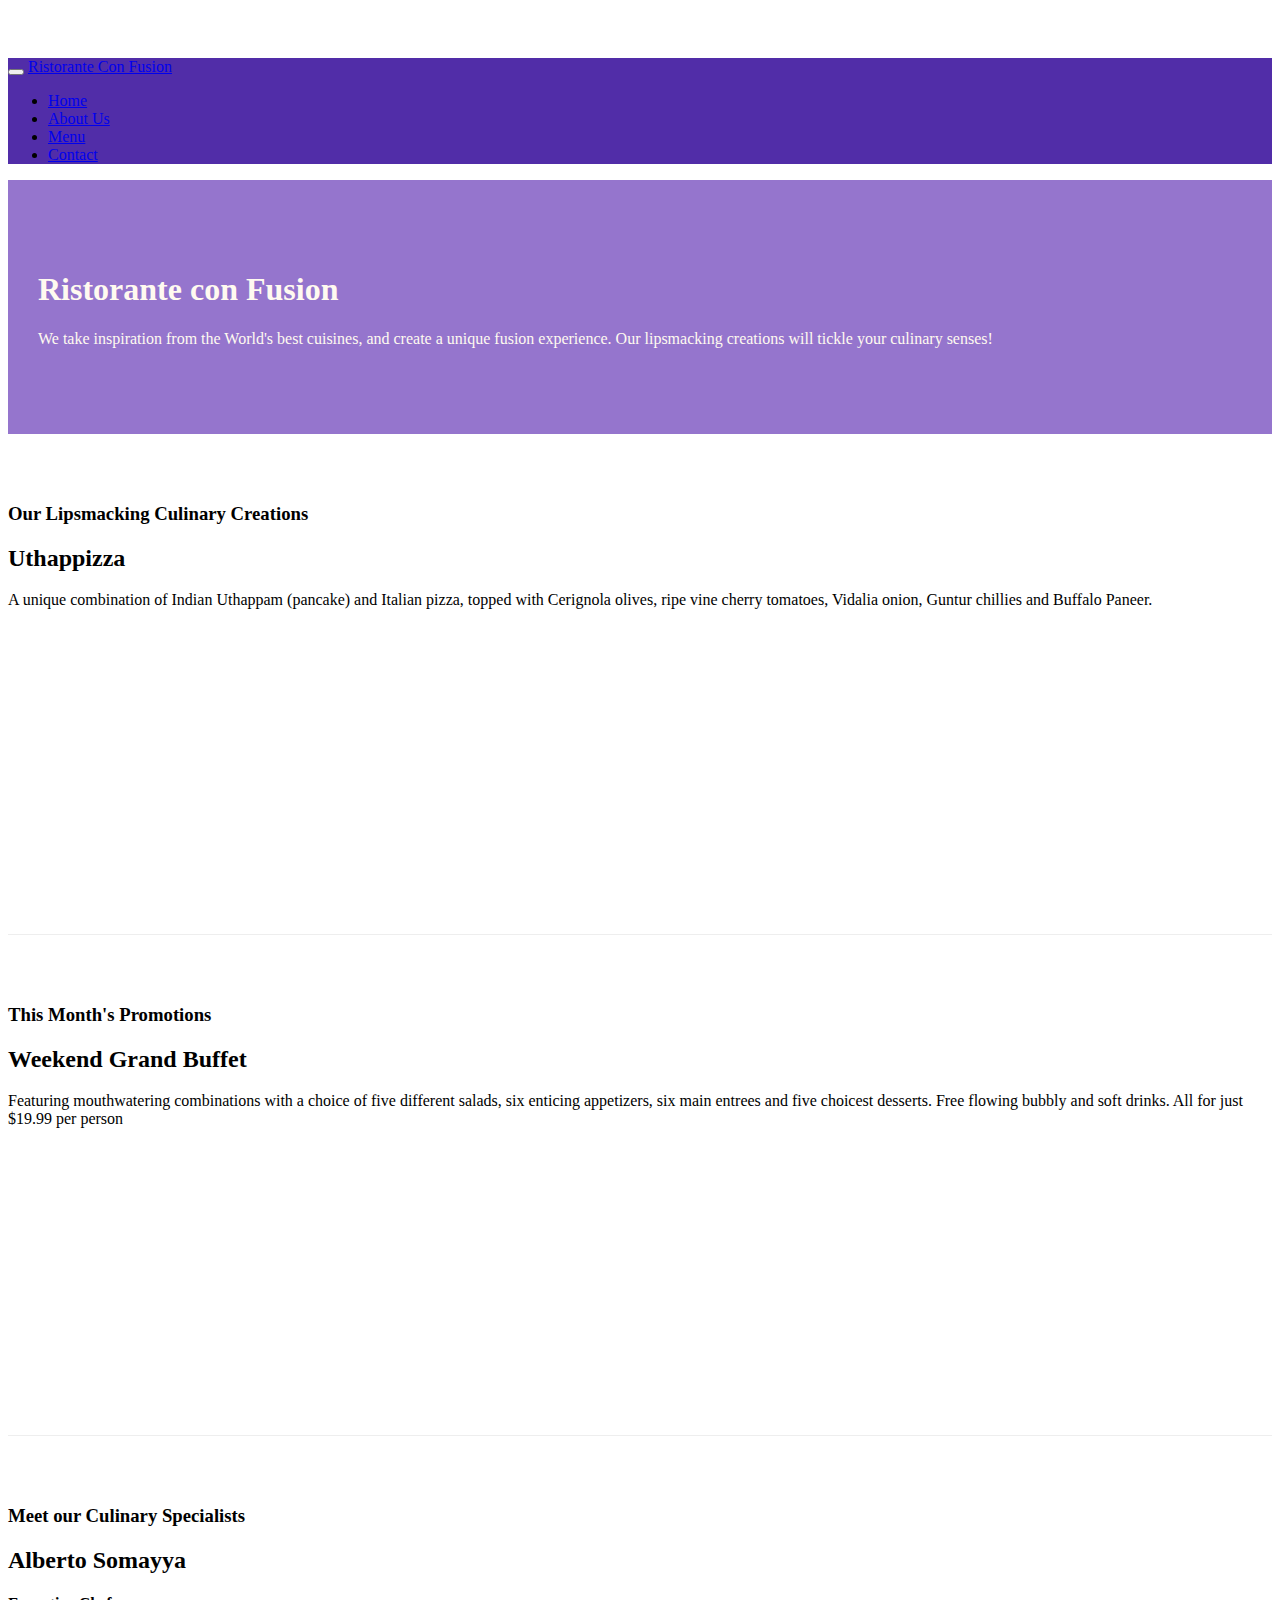
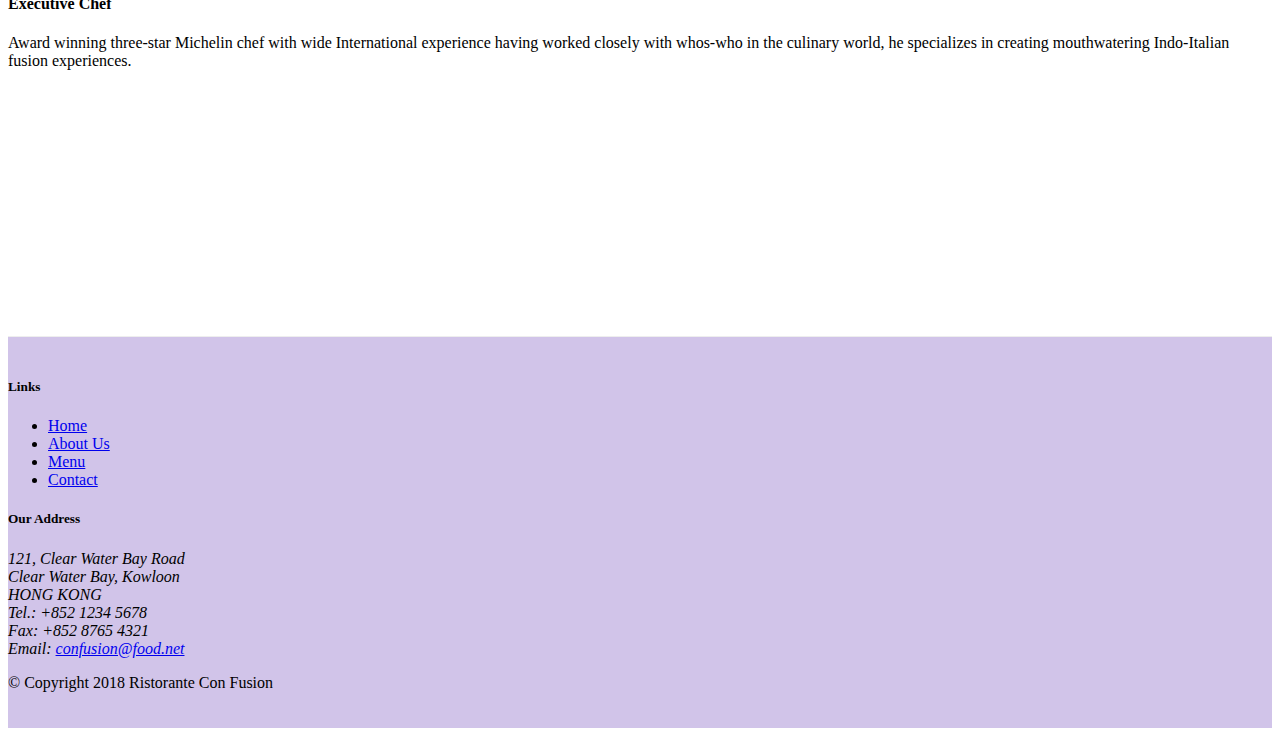
==== index.html @ 6b0416e0 "icon fonts" ====
<!DOCTYPE html>
<html lang="en">

<head>
    <!-- Required meta tags always come first -->
    <meta charset="utf-8">
    <meta name="viewport" content="width=device-width, initial-scale=1, shrink-to-fit=no">
    <meta http-equiv="x-ua-compatible" content="ie=edge">

    <!-- Bootstrap CSS -->
    <link rel="stylesheet" href="node_modules/bootstrap/dist/css/bootstrap.min.css">
    <link rel="stylesheet" href="node_modules/font-awesome/css/font-awesome.min.css">
    <link rel="stylesheet" href="node_modules/bootstrap-social/bootstrap-social.css">
    <link rel="stylesheet" href="css/style.css">
    <title>Ristorante Con Fusion</title>
</head>

<body>
    <nav class="navbar navbar-dark navbar-expand-sm fixed-top">
        <div class="container">
            <button class="navbar-toggler" type="button" data-toggle="collapse" data-target="#Navbar">

                <span class="navbar-toggler-icon"></span>
            </button>
            <a class="navbar-brand mr-auto" href="/index.html"> Ristorante Con Fusion</a>
            <div class="collapse navbar-collapse" id="Navbar">
                <ul class="navbar-nav mr-auto">
                    <li class="nav-item active">
                        <a class="nav-link" href="/index.html"><span class="fa fa-home fa-lg"></span> Home</a>
                    </li>
                    <li class="nav-item">
                        <a class="nav-link" href="/aboutus.html"><span class="fa fa-info fa-lg"></span> About Us</a>
                    </li>
                    <li class="nav-item">
                        <a class="nav-link" href="/menu.html"><span class="fa fa-list fa-lg"></span> Menu</a>
                    </li>
                    <li class="nav-item">
                        <a class="nav-link" href="/contact.html"><span class="fa fa-address-card fa-lg"></span> Contact</a>
                    </li>

                </ul>
            </div>
        </div>
    </nav>

    <header class="jumbotron">
        <div class="container">
            <div class="row row-header">
                <div class="col-12 col-sm-6">
                    <h1>Ristorante con Fusion</h1>
                    <p>We take inspiration from the World's best cuisines, and create a unique fusion experience. Our
                        lipsmacking creations will tickle your culinary senses!</p>
                </div>
                <div class="col-12 col-sm"></div>
                <div>
                </div>
            </div>
        </div>
    </header>

    <div class="container">
        <div class="row row-content align-items-center">
            <div class="col-12 col-sm-4 col-md-3">
                <h3>Our Lipsmacking Culinary Creations</h3>
            </div>
            <div class="col col-sm col-md">
                <h2>Uthappizza</h2>
                <p>A unique combination of Indian Uthappam (pancake) and Italian pizza, topped with Cerignola olives,
                    ripe vine cherry tomatoes, Vidalia onion, Guntur chillies and Buffalo Paneer.</p>
            </div>
        </div>
        <div class="row row-content align-items-center">
            <div class="col-12 col-sm-4 col-md-3">
                <h3>This Month's Promotions</h3>
            </div>
            <div class="col col-sm col-md">
                <h2>Weekend Grand Buffet</h2>
                <p>Featuring mouthwatering combinations with a choice of five different salads, six enticing appetizers,
                    six main entrees and five choicest desserts. Free flowing bubbly and soft drinks. All for just
                    $19.99 per person </p>
            </div>
        </div>

        <div class="row row-content align-items-center">
            <div class="col-12 col-sm-4 col-md-3">
                <h3>Meet our Culinary Specialists</h3>
            </div>
            <div class="col col-sm col-md">
                <h2>Alberto Somayya</h2>
                <h4>Executive Chef</h4>
                <p>Award winning three-star Michelin chef with wide International experience having worked closely with
                    whos-who in the culinary world, he specializes in creating mouthwatering Indo-Italian fusion
                    experiences. </p>
            </div>
        </div>
    </div>

    <footer class="footer">
        <div class="container">
            <div class="row">
                <div class="col-4 offset-1 col-sm-2">
                    <h5>Links</h5>
                    <ul>
                        <li><a href="/index.html">Home</a></li>
                        <li><a href="/aboutus.html">About Us</a></li>
                        <li><a href="#">Menu</a></li>
                        <li><a href="#">Contact</a></li>
                    </ul>
                </div>
                <div class="col-7 col-sm-5">
                    <h5>Our Address</h5>
                    <address>
                        121, Clear Water Bay Road<br>
                        Clear Water Bay, Kowloon<br>
                        HONG KONG<br>
                        <i class="fa fa-phone fa-lg"></i>  Tel.: +852 1234 5678<br>
                        <i class="fa fa-fax fa-lg"></i> Fax: +852 8765 4321<br>
                        <i class="fa fa-envelope fa-lg"></i> Email: <a href="mailto:confusion@food.net">confusion@food.net</a>
                    </address>
                </div>
                <div class="col-12 col-sm-4 align-self-center">
                    <div class="text-center">
                        <a class="btn btn-social-icon btn-google" href="http://google.com/+"><i class="fa fa-google-plus fa-lg"></i> </a>
                        <a class="btn btn-social-icon btn-facebook" href="http://www.facebook.com/profile.php?id="><i class="fa fa-facebook fa-lg"></i> </a>
                        <a class="btn btn-social-icon btn-linkedin" href="http://www.linkedin.com/in/"><i class="fa fa-linkedin fa-lg"></i> </a>
                        <a class="btn btn-social-icon btn-twitter" href="http://twitter.com/"><i class="fa fa-twitter fa-lg"></i> </a>
                        <a class="btn btn-social-icon btn-google" href="http://youtube.com/"><i class="fa fa-youtube fa-lg"></i> </a>
                        <a class="btn btn-social-icon" href="mailto:"><i class="fa fa-envelope fa-lg"> </i></a>
                    </div>
                </div>
            </div>
            <div class="row justify-content-center">
                <div class="col-auto">
                    <p>© Copyright 2018 Ristorante Con Fusion</p>
                </div>
            </div>
        </div>
    </footer>
    <!-- jQuery first, then Popper.js, then Bootstrap JS. -->
    <script src="node_modules/jquery/dist/jquery.slim.min.js"></script>
    <script src="node_modules/popper.js/dist/umd/popper.min.js"></script>
    <script src="node_modules/bootstrap/dist/js/bootstrap.min.js"></script>
</body>

</html>
---- css/style.css ----
.row-header {


    margin: 0px auto;
    padding:0px auto;

}

.row-content {

    margin: 0px auto;
    padding: 50px 0px 50px 0px;
    border-bottom: 1px ridge;
    min-height: 400px;
}

.footer {

background-color: #d1c4e9;
margin: 0px auto;
padding:20px 0px;
}
.jumbotron {
    padding:70px 30px;
    margin:0px auto;
    background-color: #9575cd;
    color:floralwhite;


}

.address {
    font-size: 80%;
    margin: 0px;
    color: #0f0f0f;
}

body {

    padding-top:50px;
    z-index: 0;
}

.navbar-dark {

    background-color: #512DA8;
}
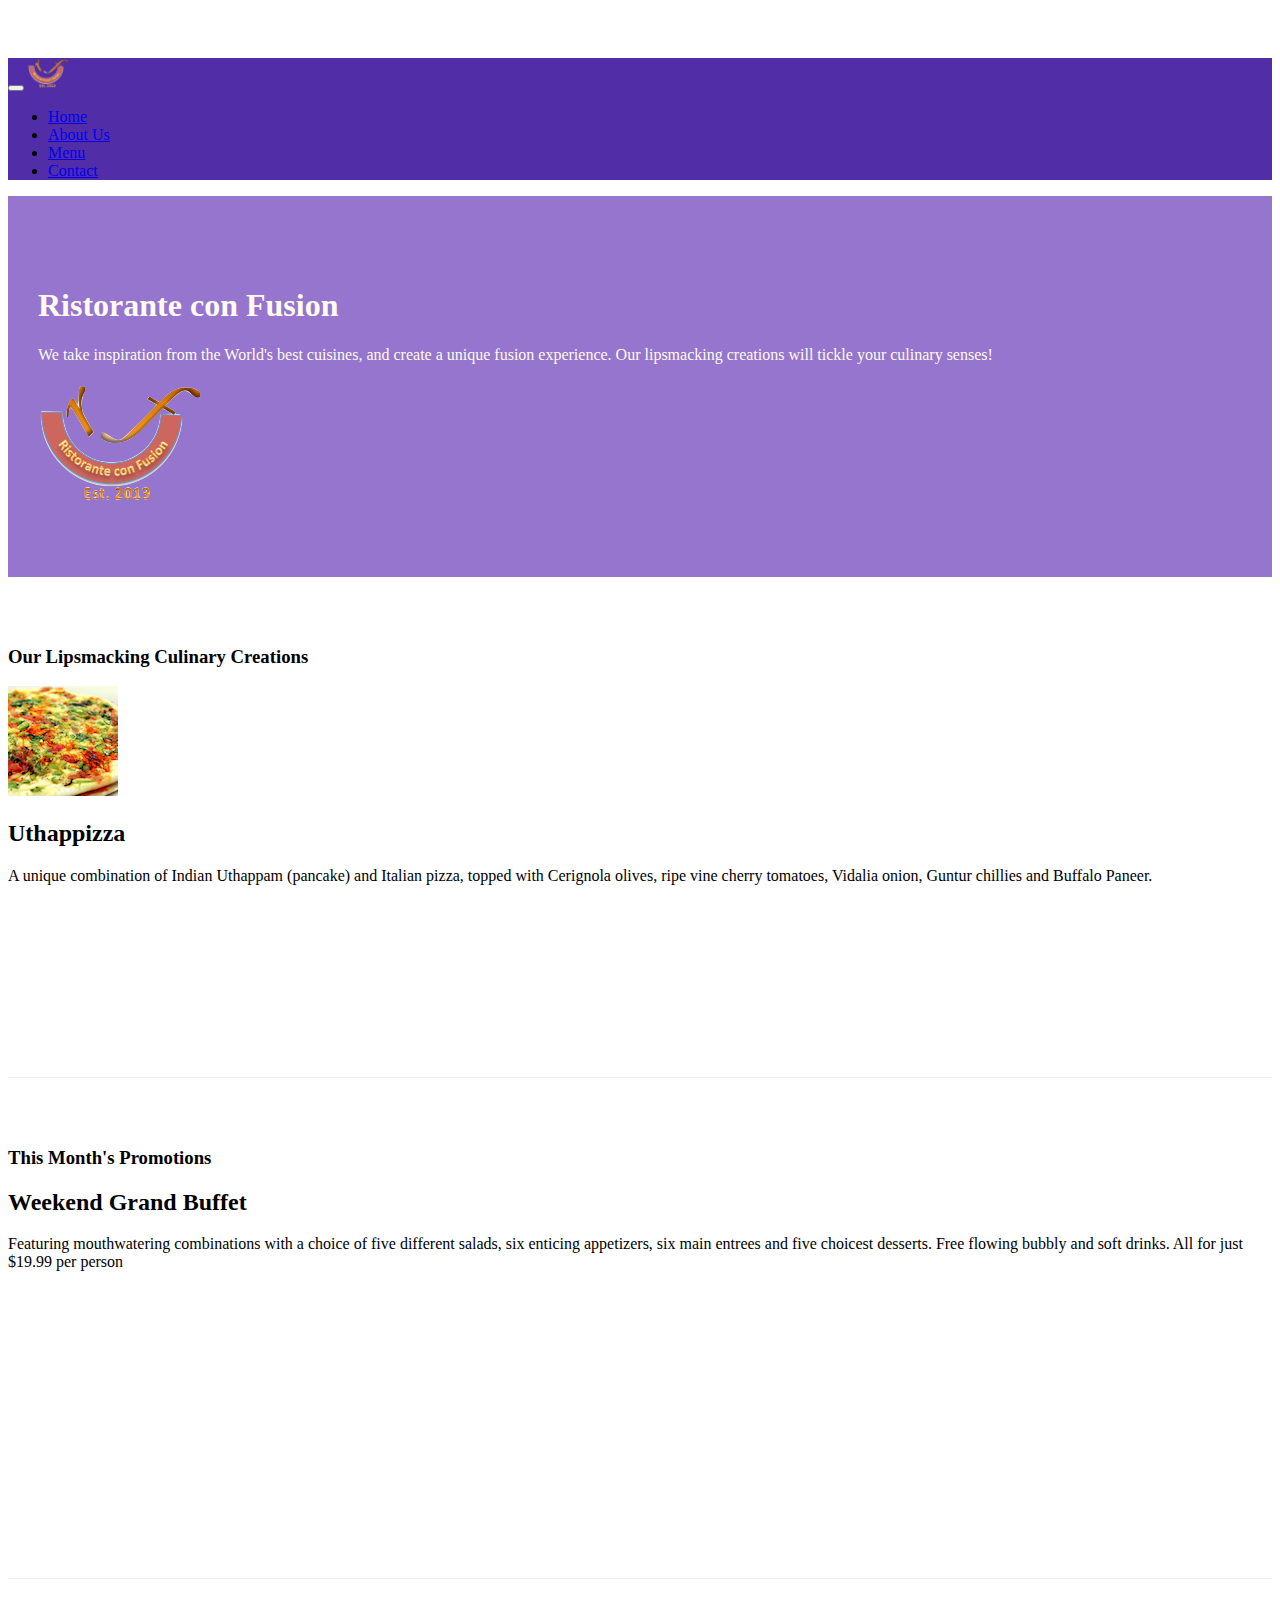
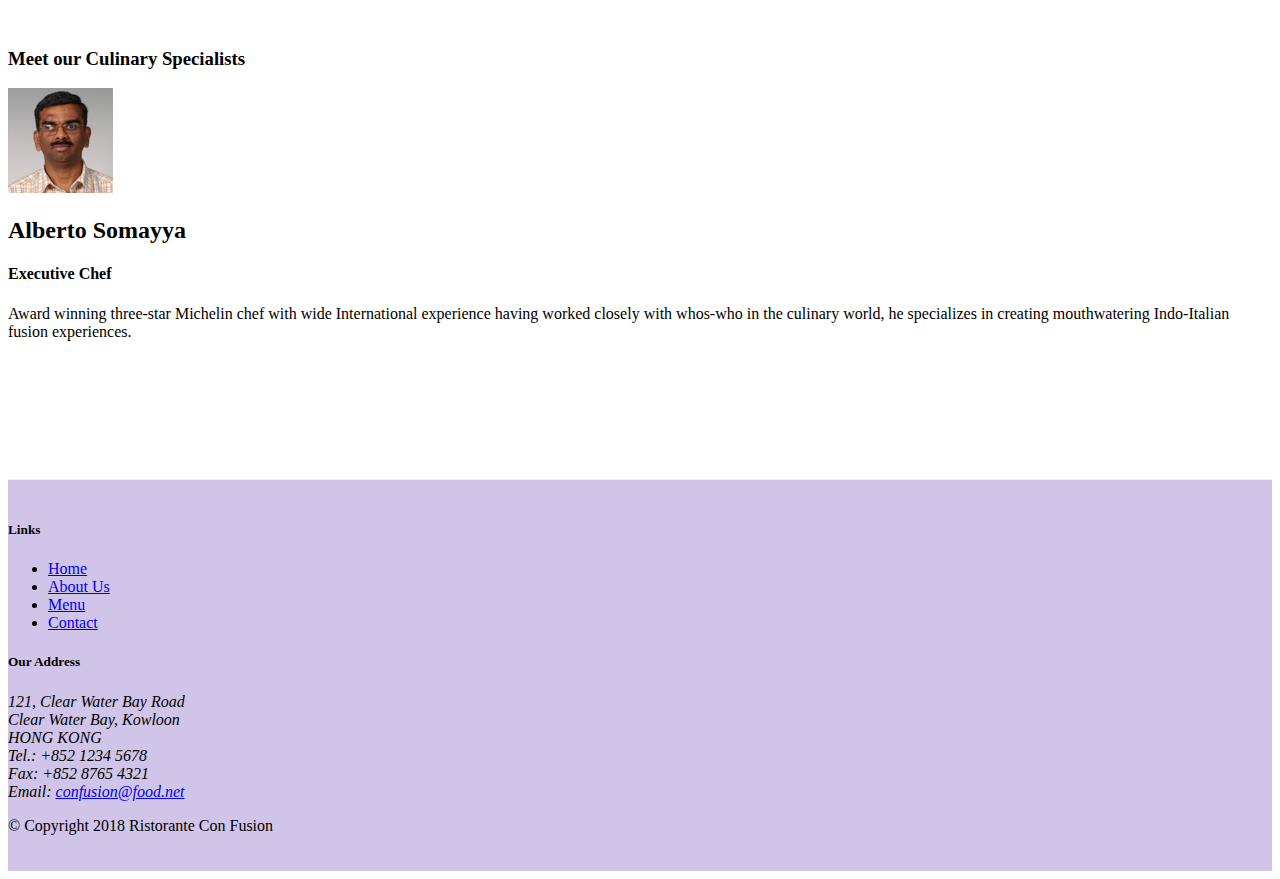
==== commit bce08d91: "images and media" ====
--- a/index.html
+++ b/index.html
@@ -22,7 +22,7 @@
 
                 <span class="navbar-toggler-icon"></span>
             </button>
-            <a class="navbar-brand mr-auto" href="/index.html"> Ristorante Con Fusion</a>
+            <a class="navbar-brand mr-auto" href="#"><img src="img/logo.png" height="30" width="41"></a>
             <div class="collapse navbar-collapse" id="Navbar">
                 <ul class="navbar-nav mr-auto">
                     <li class="nav-item active">
@@ -35,7 +35,7 @@
                         <a class="nav-link" href="/menu.html"><span class="fa fa-list fa-lg"></span> Menu</a>
                     </li>
                     <li class="nav-item">
-                        <a class="nav-link" href="/contact.html"><span class="fa fa-address-card fa-lg"></span> Contact</a>
+                        <a class="nav-link" href="/contactus.html"><span class="fa fa-address-card fa-lg"></span> Contact</a>
                     </li>
 
                 </ul>
@@ -51,7 +51,9 @@
                     <p>We take inspiration from the World's best cuisines, and create a unique fusion experience. Our
                         lipsmacking creations will tickle your culinary senses!</p>
                 </div>
-                <div class="col-12 col-sm"></div>
+                <div class="col-12 col-sm align-self-center">
+                    <img src="img/logo.png" class="img-fluid">
+                </div>
                 <div>
                 </div>
             </div>
@@ -64,9 +66,17 @@
                 <h3>Our Lipsmacking Culinary Creations</h3>
             </div>
             <div class="col col-sm col-md">
-                <h2>Uthappizza</h2>
-                <p>A unique combination of Indian Uthappam (pancake) and Italian pizza, topped with Cerignola olives,
-                    ripe vine cherry tomatoes, Vidalia onion, Guntur chillies and Buffalo Paneer.</p>
+                    <div class="media">
+                        <img class="d-flex mr-3 img-thumbnail align-self-center"
+                                src="img/uthappizza.png" alt="Uthappizza">
+                        <div class="media-body">
+                            <h2 class="mt-0">Uthappizza</h2>
+                            <p class="d-none d-sm-block">A unique combination of Indian Uthappam (pancake) and
+                                Italian pizza, topped with Cerignola olives, ripe vine
+                                cherry tomatoes, Vidalia onion, Guntur chillies and
+                                Buffalo Paneer.</p>
+                        </div>
+                    </div>
             </div>
         </div>
         <div class="row row-content align-items-center">
@@ -86,11 +96,19 @@
                 <h3>Meet our Culinary Specialists</h3>
             </div>
             <div class="col col-sm col-md">
-                <h2>Alberto Somayya</h2>
-                <h4>Executive Chef</h4>
-                <p>Award winning three-star Michelin chef with wide International experience having worked closely with
-                    whos-who in the culinary world, he specializes in creating mouthwatering Indo-Italian fusion
-                    experiences. </p>
+                <div class="media">
+                    <img class="d-flex mr-3 img-thumbnail align-self-center"
+                            src="img/alberto.png" alt="Alberto Somayya">
+                    <div class="media-body">
+                        <h2 class="mt-0">Alberto Somayya</h2>
+                        <h4>Executive Chef</h4>
+                        <p class="d-none d-sm-block">Award winning three-star Michelin chef with wide
+                            International experience having worked closely with
+                            whos-who in the culinary world, he specializes in
+                            creating mouthwatering Indo-Italian fusion experiences.
+                            </p>
+                    </div>
+                </div>
             </div>
         </div>
     </div>
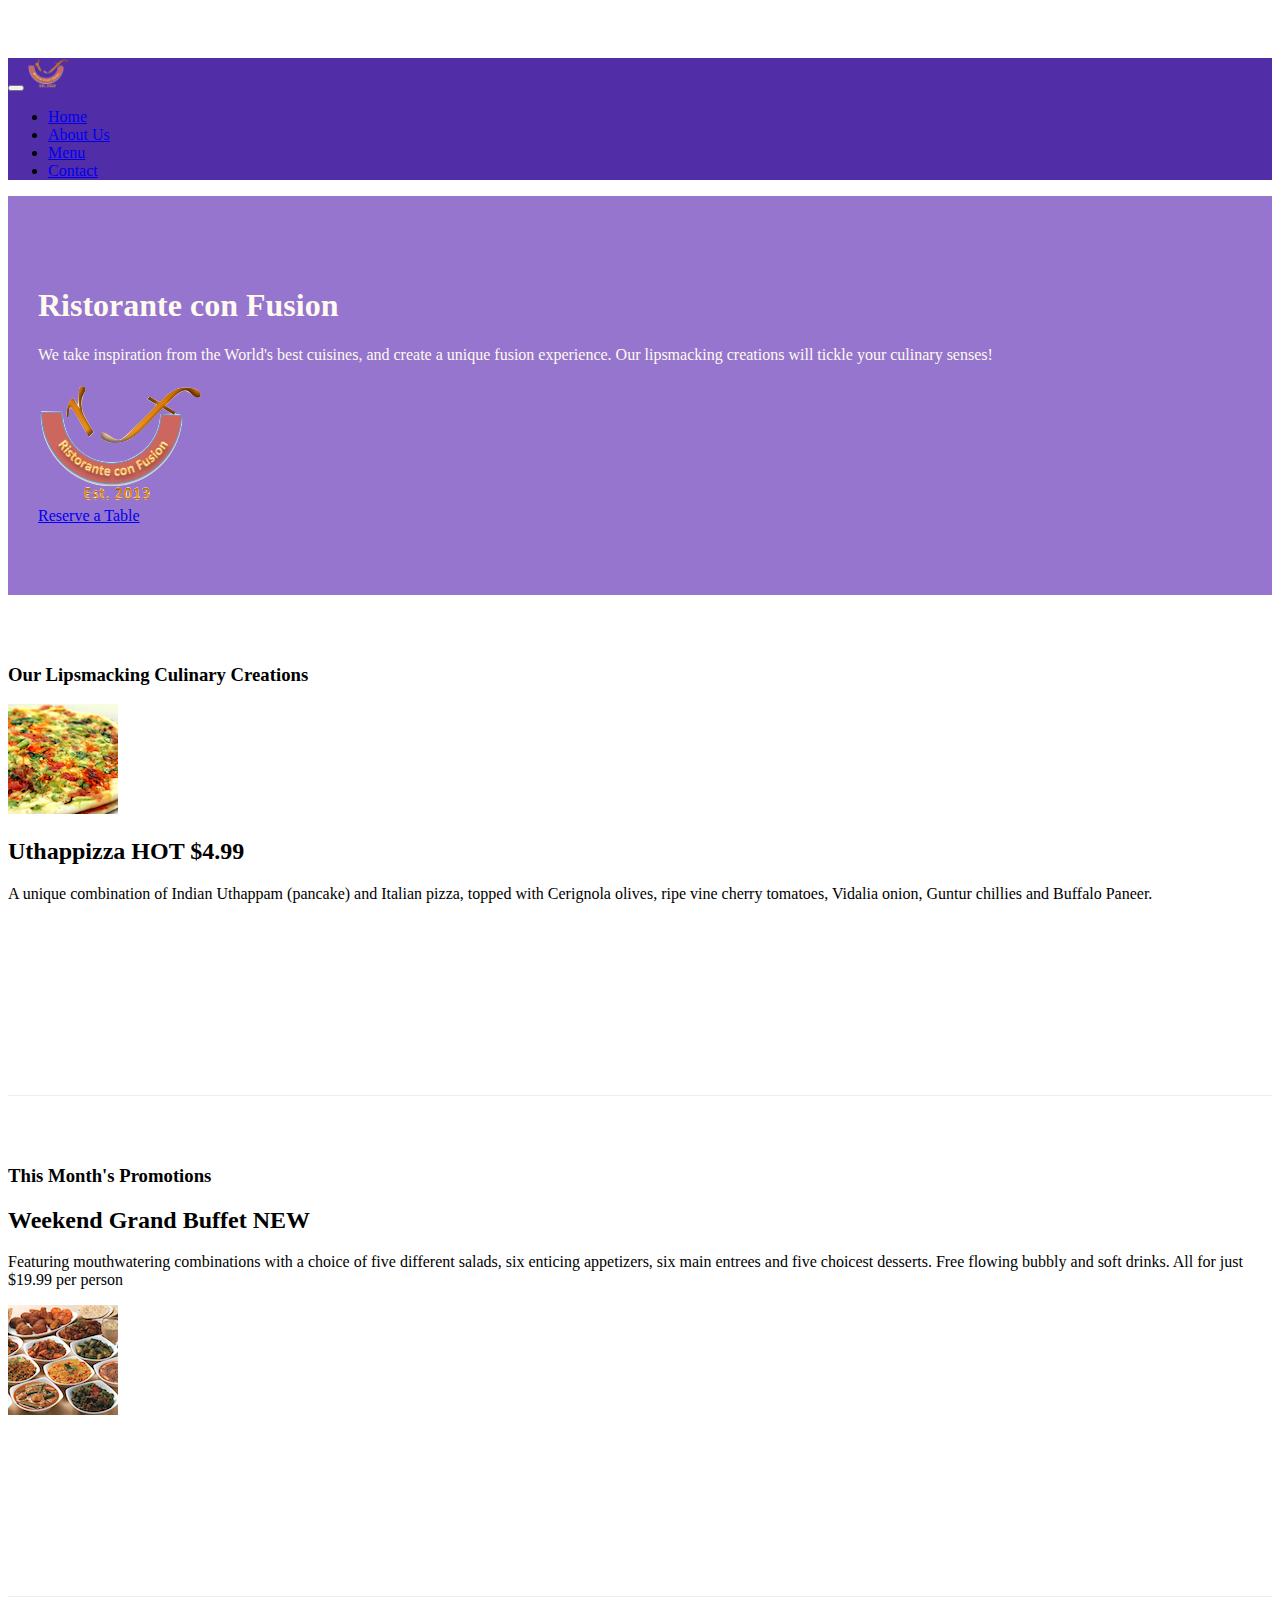
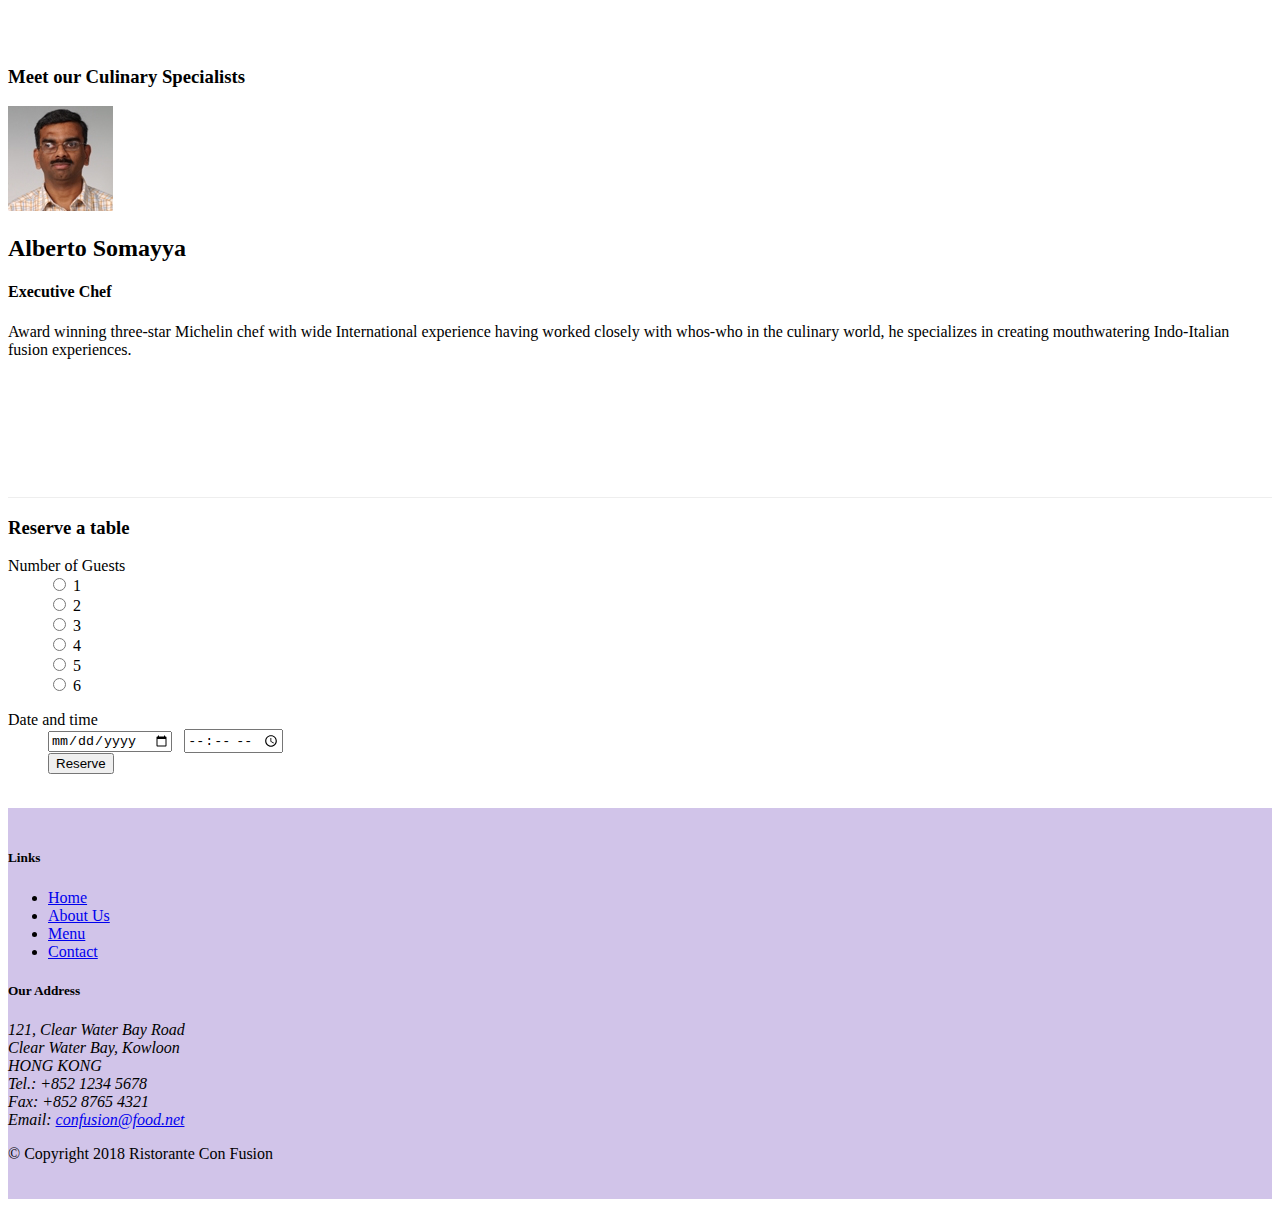
==== commit 0f47c1a3: "assignment 2" ====
--- a/index.html
+++ b/index.html
@@ -46,13 +46,18 @@
     <header class="jumbotron">
         <div class="container">
             <div class="row row-header">
-                <div class="col-12 col-sm-6">
+                <div class="col-12 col-sm-4">
                     <h1>Ristorante con Fusion</h1>
                     <p>We take inspiration from the World's best cuisines, and create a unique fusion experience. Our
                         lipsmacking creations will tickle your culinary senses!</p>
                 </div>
-                <div class="col-12 col-sm align-self-center">
+                <div class="col-12 col-sm-4 align-self-center">
                     <img src="img/logo.png" class="img-fluid">
+                </div>
+                <div class="col-12 col-sm-4">
+                    <div class="col-sm-12">
+                    <a type="button" class="btn btn-warning font-weight-bold align-self-center" href="#reserveform">Reserve a Table</a>
+                </div>
                 </div>
                 <div>
                 </div>
@@ -70,7 +75,7 @@
                         <img class="d-flex mr-3 img-thumbnail align-self-center"
                                 src="img/uthappizza.png" alt="Uthappizza">
                         <div class="media-body">
-                            <h2 class="mt-0">Uthappizza</h2>
+                            <h2 class="mt-0">Uthappizza <span class="badge badge-danger">HOT</span> <span class="badge badge-pill badge-secondary">$4.99</span></h2>
                             <p class="d-none d-sm-block">A unique combination of Indian Uthappam (pancake) and
                                 Italian pizza, topped with Cerignola olives, ripe vine
                                 cherry tomatoes, Vidalia onion, Guntur chillies and
@@ -84,10 +89,17 @@
                 <h3>This Month's Promotions</h3>
             </div>
             <div class="col col-sm col-md">
-                <h2>Weekend Grand Buffet</h2>
-                <p>Featuring mouthwatering combinations with a choice of five different salads, six enticing appetizers,
-                    six main entrees and five choicest desserts. Free flowing bubbly and soft drinks. All for just
-                    $19.99 per person </p>
+                <div class="media">
+
+                    <div class="media-body">
+                        <h2 class="mt-0">Weekend Grand Buffet <span class="badge badge-danger">NEW</span></h2>
+                        <p class="d-none d-sm-block">Featuring mouthwatering combinations with a choice of five different salads, six enticing appetizers,
+                            six main entrees and five choicest desserts. Free flowing bubbly and soft drinks. All for just
+                            $19.99 per person </p>
+                    </div>
+                    <img class="d-flex mr-3 img-thumbnail align-self-center"
+                    src="img/buffet.png" alt="Uthappizza">
+                </div>
             </div>
         </div>
 
@@ -112,7 +124,48 @@
             </div>
         </div>
     </div>
-
+<div id="reserveform">
+        <div class="row">
+            <div class="col"></div>
+            <div class="col-8">
+        <div class="card">
+            <h3 class="card-header bg-warning text-white">Reserve a table</h3>
+            <div class="card-body">
+                <form>
+                <dl class="form-group row">
+                    <dt class="col-12 col-sm-4">Number of Guests</dt>
+                    <dd class="col col-sm-1">  <input type="radio" id="1" name="1" value="1">
+                    <label for="1">1</label><br></dd>
+                    <dd class="col col-sm-1">  <input type="radio" id="2" name="2" value="2">
+                    <label for="2">2</label><br></dd>
+                    <dd class="col col-sm-1">  <input type="radio" id="3" name="3" value="3">
+                    <label for="3">3</label><br></dd>
+                    <dd class="col col-sm-1">  <input type="radio" id="4" name="4" value="4">
+                    <label for="4">4</label><br></dd>
+                    <dd class="col col-sm-1">  <input type="radio" id="5" name="5" value="5">
+                    <label for="5">5</label><br></dd>
+                    <dd class="col col-sm-1">  <input type="radio" id="6" name="6" value="6">
+                    <label for="6">6</label><br></dd>
+                </dl>
+                <dl class="form-group row">
+                    <dt class="col col-sm-4">Date and time</dt>
+                    <dd class="col col-sm-8">
+                        <input type="date" id="date" name="date"> &nbsp; <input type="time" id="time" name="time">
+                    <br></dd>
+                        <dt class="col-sm-4"></dt>
+                        <dd class="col-sm-4">
+                        <button type="submit" class="btn btn-primary">Reserve</button>
+                    </dd>
+                </dl>
+            </form>
+            </div>
+        </div>
+    </div>
+    <div class="col"></div>
+</div>
+
+    </div>
+    <br>
     <footer class="footer">
         <div class="container">
             <div class="row">
